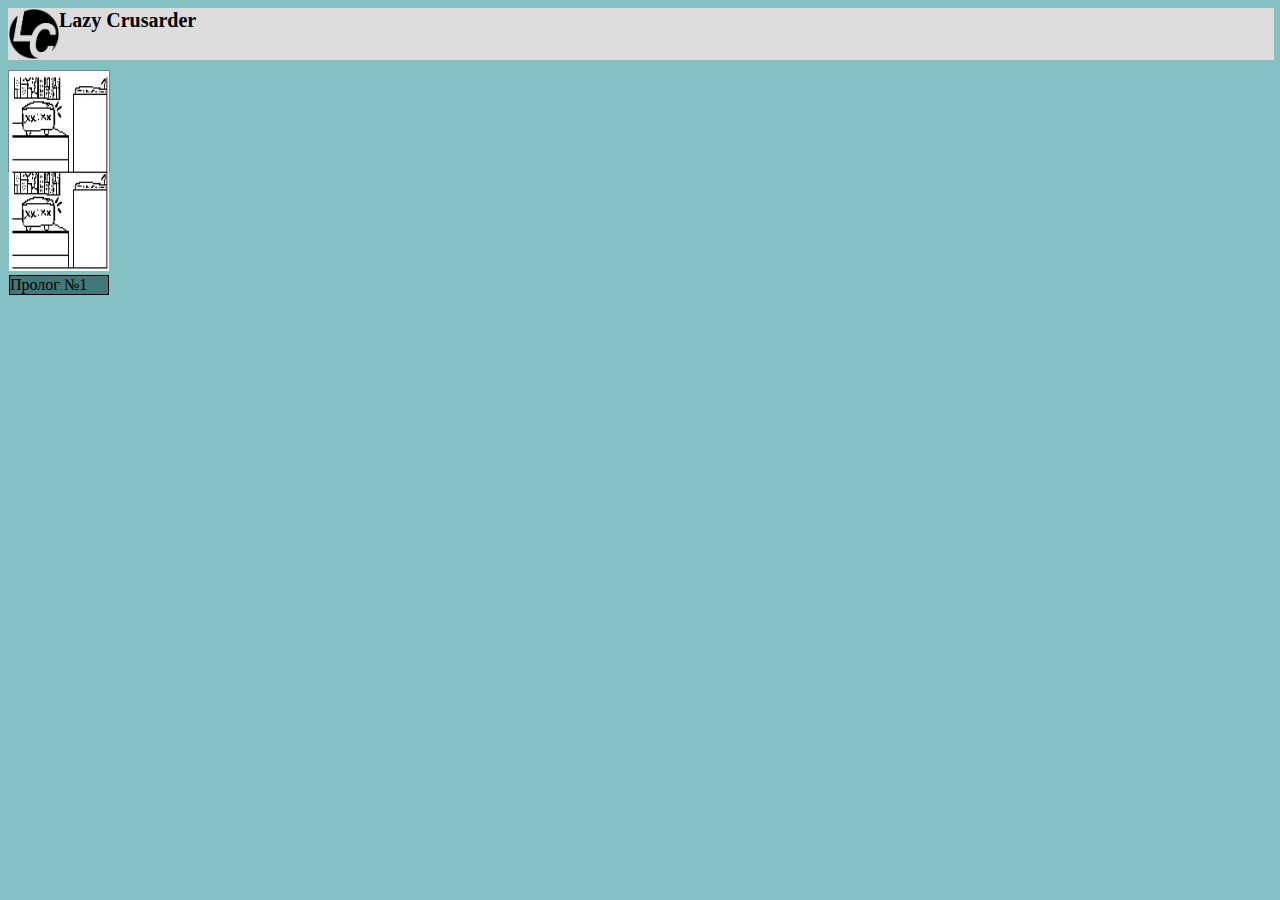
==== archive.html @ e413fb63 "Add files via upload" ====
<!DOCTYPE html>
<html>
<head>
	<title>Archive</title>
	<meta charset="utf-8">
</head>
<style>
	.header{
	border: 1px solid #DCDCDC;
	height: 50px;
	width: 100%;
	background: #DCDCDC;
	display: flex;
}
.header_name{
	display: flex;
	font-weight: 900;
	font-size: 20px;
	text-align: center;
}
.header_menu{
	display: flex;
}
body{
	background: #84bfc2;
}
.error{
	font-size: 30px;
	text-align: center;
	color: red;
}
.prolog-1{
	border: 1px solid gray;
	background: black;
	height: 100px;
	width: 100px;
}
.prolog-1{
	margin-top: 10px;
}
.title1{
	background-color: rgba(0, 50, 50, 0.5);
	border: 1px solid black;
}

</style>
<body>
<div class="header">
	<div class="header_menu">
		<a href="index.html"><img width='50px' height='50px' alt='logo' src="unnamed.jpg"></a>
		</div>
			<div class="header_name">
				Lazy Crusarder
			</div>

</div>
<div class="prolog-items">
	<div class="prolog-1">
		<a href="prologone.html"><img width="100px" height="200px" name="prolog-1" src="prologone.jpg"></a>
		<div class="title1">Пролог №1</div>

	</div>

</div>

</body>
</html>
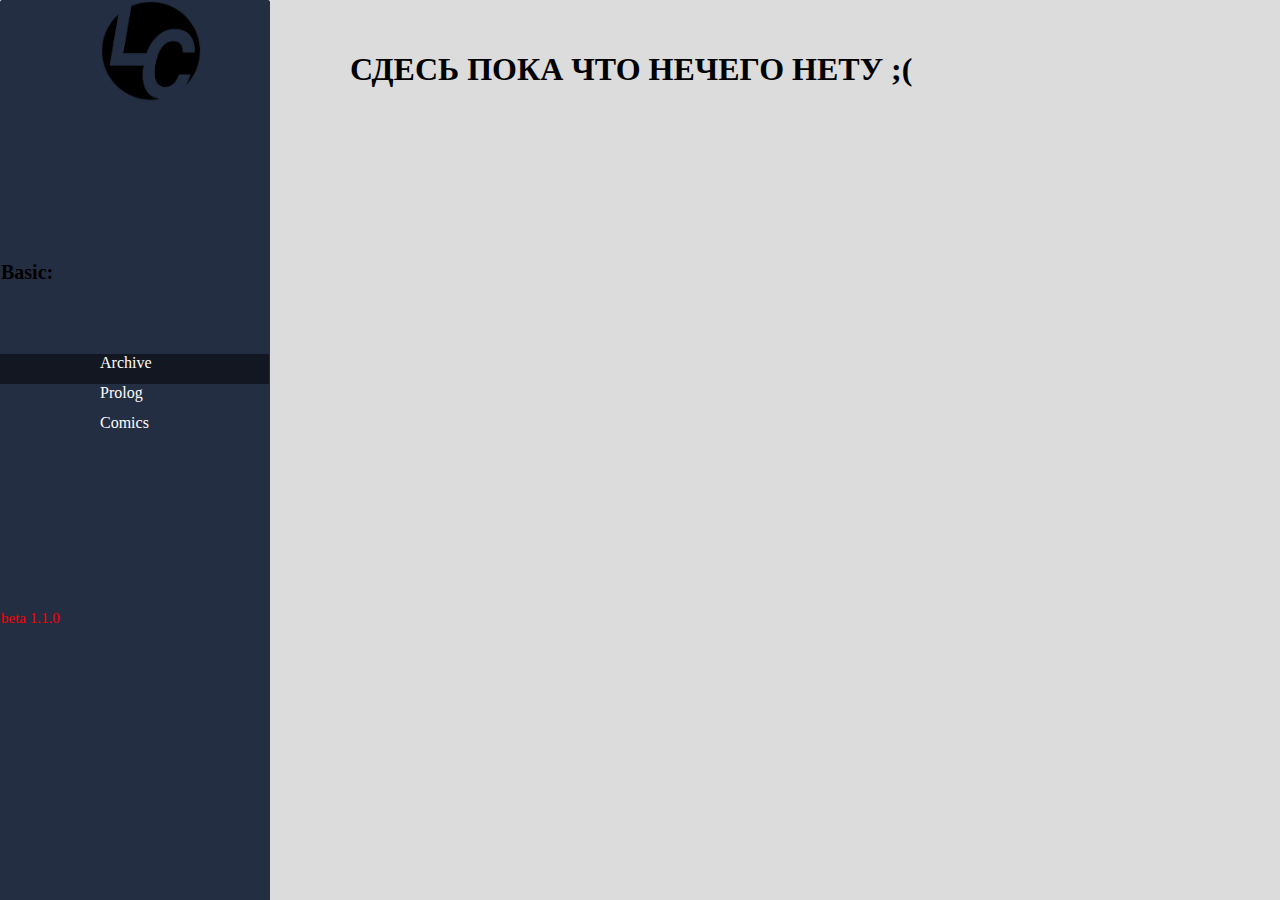
==== commit 4510ee1a: "Add files via upload" ====
--- a/archive.html
+++ b/archive.html
@@ -1,67 +1,126 @@
-<!DOCTYPE html>
+<!DOCTYPE html> 
 <html>
 <head>
-	<title>Archive</title>
-	<meta charset="utf-8">
+	<title>HOME | LC</title>
+	<link rel="stylesheet" type="text/css" href="css.css">
 </head>
-<style>
-	.header{
-	border: 1px solid #DCDCDC;
-	height: 50px;
-	width: 100%;
-	background: #DCDCDC;
+<style type="text/css">
+	.basic{
+	margin-top: 160px;
+	font-size: 20px;
+	font-weight: bold;
+	display: flex;
+	flex-direction: column;
+}
+.left_conteiner{
+	border: 1px solid #242e42;
+	background: #242e42;
+	height: 907px;
+	width: 270px;
+	box-sizing: border-box;
+	border-radius: 2px;
+	display: flex;
+	flex-direction: column;
+	top: 0;
+	left: 0;
+	position: fixed;
+}
+
+a {
+	color: white;
+	text-decoration: none;
+	display: flex;
+	width: 100px;
+	height: 30px;
+	margin-left: 100px;
+}
+ul {
+	list-style: none;
+	margin-top: 70px;
+	display: flex;
+	flex-direction: column;
+}
+li {
+	float:right;
+	background: #242e42;
+	width: 269px;
+	height: 30px;
 	display: flex;
 }
-.header_name{
-	display: flex;
-	font-weight: 900;
-	font-size: 20px;
-	text-align: center;
+li:hover{
+	background: #121721;
+	cursor: pointer;
 }
-.header_menu{
+li>ul{
+	display: none;
+}
+li>ul>li{
+	background: gray;
+}
+li:hover>ul{
+	float: none;
+	display: block;
+}
+.left_conteiner_info{
+	margin-top: 300px;
 	display: flex;
 }
-body{
-	background: #84bfc2;
-}
-.error{
-	font-size: 30px;
-	text-align: center;
-	color: red;
-}
-.prolog-1{
-	border: 1px solid gray;
-	background: black;
+.logo{
 	height: 100px;
 	width: 100px;
+	display: flex;
 }
-.prolog-1{
-	margin-top: 10px;
+
+.beta{
+	color: red;
+	margin-top: 150px;
+	font-size: 15px;
 }
-.title1{
-	background-color: rgba(0, 50, 50, 0.5);
-	border: 1px solid black;
+body{
+	margin: 0;
+	padding: 0;
+	background: #DCDCDC;
+}
+#content{
+
+}
+h1{
+	margin-left: 350px;
+}
+.mobile_menu_icon{
+	display: none;
+}
+.archive_li{
+	float:right;
+	background: #121721;
+	width: 269px;
+	height: 30px;
+	display: flex;
 }
 
 </style>
 <body>
-<div class="header">
-	<div class="header_menu">
-		<a href="index.html"><img width='50px' height='50px' alt='logo' src="unnamed.jpg"></a>
-		</div>
-			<div class="header_name">
-				Lazy Crusarder
-			</div>
+	<a href="#tab"><img src="menugamburger.jpg" class="mobile_menu_icon"></a>
 
-</div>
-<div class="prolog-items">
-	<div class="prolog-1">
-		<a href="prologone.html"><img width="100px" height="200px" name="prolog-1" src="prologone.jpg"></a>
-		<div class="title1">Пролог №1</div>
 
+		<h1>СДЕСЬ ПОКА ЧТО НЕЧЕГО НЕТУ ;(</h1>
+
+
+
+	<div class="left_conteiner">
+	<a class="logo" href="index.html"><img class="logo" src="unnamed.jpg"></a>
+		<div class="basic">Basic:</div>
+			<ul>
+			<div class="archive"><li class="archive_li"><a class="archive_a" href="archive.html">Archive</a></li></div>
+			<div class="prolog"><li class="prolog_li"><a class="prolog_a" href="prolog.html">Prolog</a></li></div>
+			<div class="comics_info"><li class="comics_li"><a class="comics_a" href="comics.html">Comics</a></li></div>
+		</ul>
+
+		<div class="beta">beta 1.1.0</div>
 	</div>
 
-</div>
+
+
 
 </body>
 </html>--- a/css.css
+++ b/css.css
@@ -0,0 +1,98 @@
+.basic{
+	margin-top: 160px;
+	font-size: 20px;
+	font-weight: bold;
+	display: flex;
+	flex-direction: column;
+}
+.left_conteiner{
+	border: 1px solid #242e42;
+	background: #242e42;
+	height: 907px;
+	width: 270px;
+	box-sizing: border-box;
+	border-radius: 2px;
+	display: flex;
+	flex-direction: column;
+	top: 0;
+	left: 0;
+	position: fixed;
+}
+
+a {
+	color: white;
+	text-decoration: none;
+	display: flex;
+	width: 100px;
+	height: 30px;
+	margin-left: 100px;
+}
+ul {
+	list-style: none;
+	margin-top: 70px;
+	display: flex;
+	flex-direction: column;
+}
+li {
+	float:right;
+	background: #242e42;
+	width: 269px;
+	height: 30px;
+	display: flex;
+}
+li:hover{
+	background: #121721;
+	cursor: pointer;
+}
+li>ul{
+	display: none;
+}
+li>ul>li{
+	background: gray;
+}
+li:hover>ul{
+	float: none;
+	display: block;
+}
+.left_conteiner_info{
+	margin-top: 300px;
+	display: flex;
+}
+.logo{
+	height: 100px;
+	width: 100px;
+	display: flex;
+}
+
+.beta{
+	color: red;
+	margin-top: 150px;
+	font-size: 15px;
+}
+body{
+	margin: 0;
+	padding: 0;
+	background: #DCDCDC;
+}
+#content{
+
+}
+.content_one{
+	border: 1px solid white;
+	border-radius: 5px;
+	background: white;
+	height: 300px;
+	width: 370px;
+	margin-left: 370px;
+	margin-top: 40px;
+	padding: 10px;
+	display: flex;
+	flex-direction: row;
+	font-family: arial;
+	font-size: 15px;
+	font-weight: bold;
+
+}
+.mobile_menu_icon{
+	display: none;
+}
